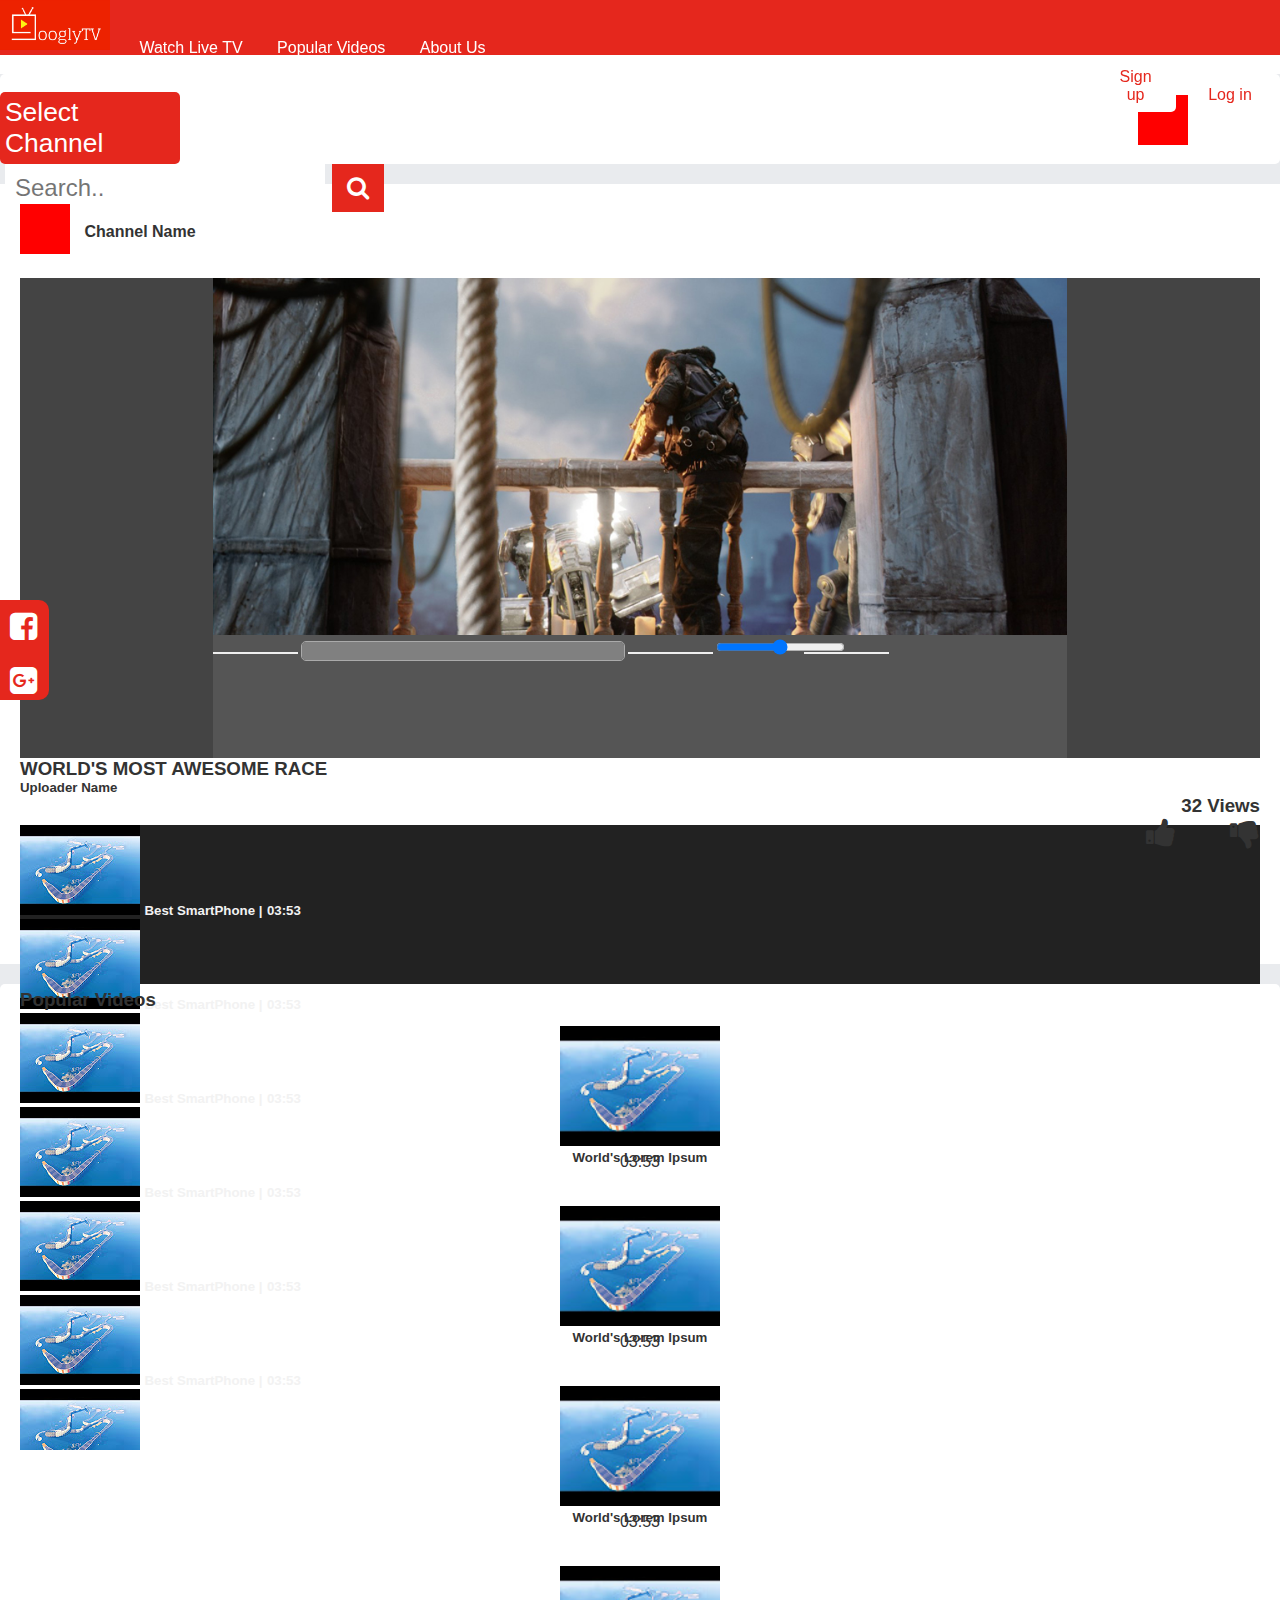
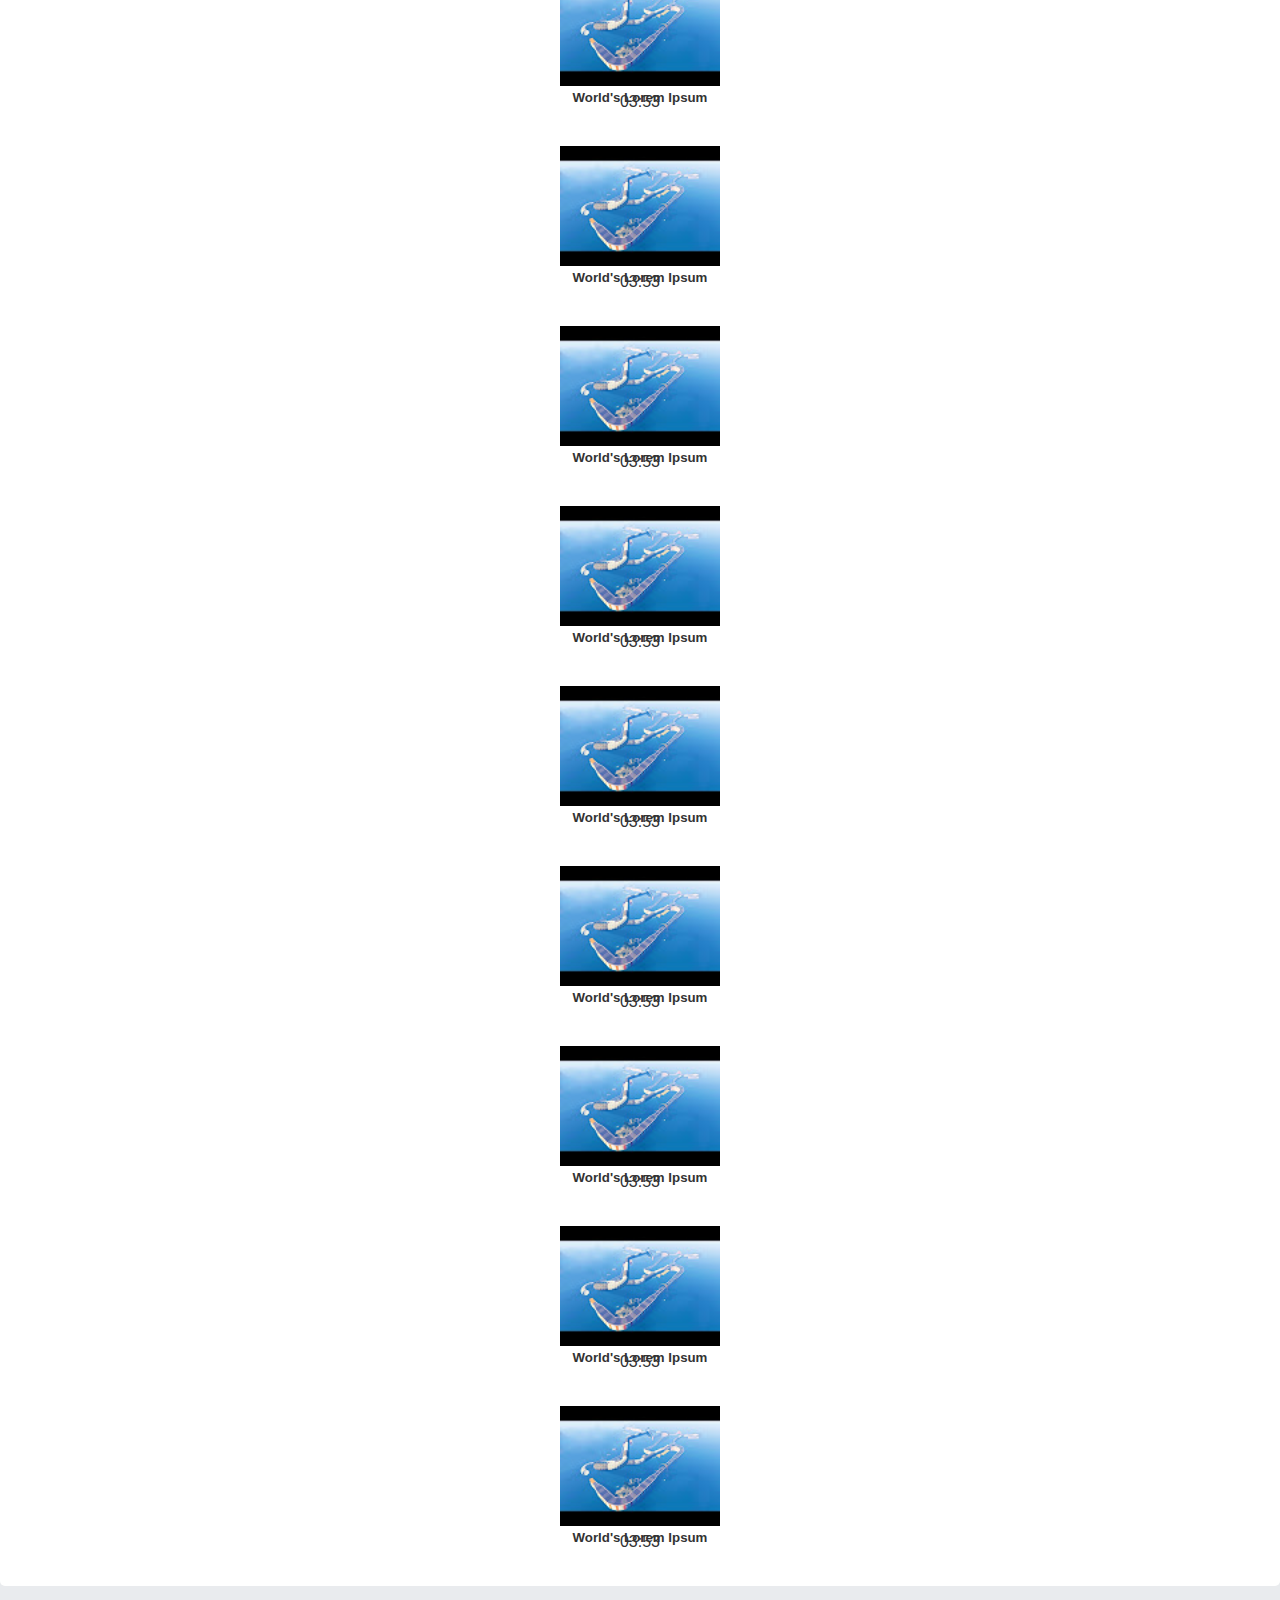
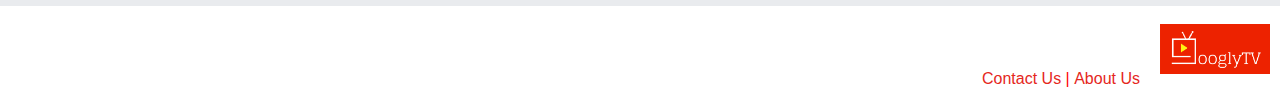
==== googlyTV/index.html @ a07a394a "Add files via upload" ====
<!DOCTYPE html>
<html>
<head>
  <meta name="viewport" content="width=device-width, initial-scale=1">
  <title>GooglyTV</title>
  <link rel="stylesheet" href="https://maxcdn.bootstrapcdn.com/bootstrap/3.3.6/css/bootstrap.min.css" integrity="sha384-1q8mTJOASx8j1Au+a5WDVnPi2lkFfwwEAa8hDDdjZlpLegxhjVME1fgjWPGmkzs7" crossorigin="anonymous">
  <link rel="stylesheet" href="http://cdnjs.cloudflare.com/ajax/libs/font-awesome/4.6.3/css/font-awesome.min.css">
  
  <link rel="stylesheet" href="assets/css/normalize4.css">
  <link rel="stylesheet" href="assets/css/font-awesome.min.css">
  <link rel="stylesheet" href="assets/css/main.css">
  <link rel="stylesheet" href="assets/css/body.css">
  <link rel="stylesheet" href="assets/css/styles.css">

  <link rel="icon" href="assets/images/main logo.png">

  <style>
    .glyphicon {
      font-size: 20px;
      color: #fff;
    }
  </style> {

}
</head>
<body>

  <nav>
    <div id="logo" class="col-md-8 col-sm-9 col-xs-9">
      <img src="assets/images/main_logo_big.png" alt="Logo" height="50" width="110" style="margin-right:10px;">
      <a href="#livetv" class="link">Watch Live TV</a>
      <a href="#popular_vids" class="link">Popular Videos</a>
      <a href="#" class="link">About Us</a>
    </div>
    <div id="login" class="col-md-4 col-sm-3 col-xs-3">
      <div class="dropdown">
        <i class="fa fa-user fa-2x user"></i>
        <div class="user_descr dropdown_content">
          <i class="fa fa-user fa-5x" style="color:#555;"></i>
          <span id="name">Abhishek Biswas</span>
          <span id="email">abhishek.blogger05@gmail.com</span>
          <hr style="margin:5px;">
          <div style="background-color:#f2f2f2;height:50px;padding:10px;"><a href="#">My Profile</a></div>
          <hr style="margin:5px;">
          <div style="background-color:#f2f2f2;height:50px;padding:10px;"><a href="#">Upload Video</a></div>
          <hr style="margin:5px;">
          <div style="background-color:#f2f2f2;height:50px;padding:10px;"><a href="#">Log Out</a></div>
        </div>
      </div>
      <button id="signup">Sign up</button>
      <button id="log_in">Log in</button>
    </div>
  </nav>

  <div id="social">
    <a href="#"><i class="fa fa-facebook-square fa-2x"></i></a>
    <a href="#"><i class="fa fa-google-plus-square fa-2x"></i></a>
  </div>

  <div class="container-fluid wrapper">

    <div id="header">
      <div id="channel" class="col-md-6 col-sm-6 col-xs-6">
        <div class="dropdown">
          <div id="select_channel">Select Channel</div>
          <div id="videos" class="dropdown_content">
            <div class="channel_list">Channel</div>
            <div class="channel_list">Channel</div>
            <div class="channel_list">Channel</div>
            <div class="channel_list">Channel</div>
            <div class="channel_list">Channel</div>
            <div class="channel_list">Channel</div>
          </div>  
        </div>
        
      </div>
      
      <span class="col-md-6 col-sm-6 col-xs-6" id="search_submit">
        <input type="text" name="search" placeholder="Search.." id="search">
        <button>
          <i class="fa fa-search"></i>
        </button>
      </span>
    </div>
    
    <div id="livetv"></div>

    <!-- ################################ -->

    <div id="player" class="container-fluid">

      <div id="video_section" class="col-md-8">

        <div id="channel_descr">
          <div></div>
          <h4>Channel Name</h4>
        </div>

        <div id="video_logo">
        </div>

        <div id="vid_wrapper">

          <div id="vid">

            <div id="videocontainer" data-fullscreen="false">

              <video id="video" preload="metadata" poster="assets/images/poster.jpg" >
                <source src="video/tears-of-steel-battle-clip-medium.mp4" type="video/mp4">
                </video>

                <ul id="video-controls" class="controls">

                  <li> <button type="button" class="btn btn-link" style="outline:none;" onclick="playpause()">
                    <span class="glyphicon glyphicon-play" id="playpause"></span>
                  </button></li>
                  <li class="progress">
                    <progress id="progress" value="0" min="0">
                      <span id="progress-bar"></span>
                    </progress>
                  </li>
                  <li><button type="button" class="btn btn-link" style="outline:none;" onclick="vol_toggle()">
                    <span class="glyphicon glyphicon-volume-up" id="volbtn"></span>
                  </button>
                </li>
                <li><input id="vol-control" type="range" min="0" max="100" step="1"></li>
                <li><button id="fs" type="button" class="btn btn-link" style="outline:none;">
                  <span class="glyphicon glyphicon-resize-small" id="scrnbtn"></span>
                </button></li>
              </ul>
            </div>
          </div>
        </div>

        <div id="vid_name" class="col-md-6">
          <h3>WORLD'S MOST AWESOME RACE</h3>
          <h5>Uploader Name</h5>
        </div>

        <div id="views" class="col-md-6">
          <h3>32 Views</h3>
          <i class="fa fa-thumbs-up fa-2x"></i>                    
          <i class="fa fa-thumbs-down fa-2x" style="margin-left:50px;"></i>                    
        </div>
      </div><!-- #video_section -->


      <div id="upcoming" class="col-md-4">
        <div id="upcoming_head"><h3>Upcoming Videos</h3></div>
        
        <div id="upcoming_vids">
          <div>
          <img src="assets/images/hqdefault.jpg" alt="screenshot" style="display:inline-block;">
          <h5 style="display:inline-block;">Best SmartPhone | </h5>
          <h5 style="display:inline;">03:53</h5>
        </div>
        <div>
          <img src="assets/images/hqdefault.jpg" alt="screenshot" style="display:inline-block;">
          <h5 style="display:inline-block;">Best SmartPhone | </h5>
          <h5 style="display:inline;">03:53</h5>
        </div>
        <div>
          <img src="assets/images/hqdefault.jpg" alt="screenshot" style="display:inline-block;">
          <h5 style="display:inline-block;">Best SmartPhone | </h5>
          <h5 style="display:inline;">03:53</h5>
        </div>
        <div>
          <img src="assets/images/hqdefault.jpg" alt="screenshot" style="display:inline-block;">
          <h5 style="display:inline-block;">Best SmartPhone | </h5>
          <h5 style="display:inline;">03:53</h5>
        </div>
        <div>
          <img src="assets/images/hqdefault.jpg" alt="screenshot" style="display:inline-block;">
          <h5 style="display:inline-block;">Best SmartPhone | </h5>
          <h5 style="display:inline;">03:53</h5>
        </div>
        <div>
          <img src="assets/images/hqdefault.jpg" alt="screenshot" style="display:inline-block;">
          <h5 style="display:inline-block;">Best SmartPhone | </h5>
          <h5 style="display:inline;">03:53</h5>
        </div>
        <div>
          <img src="assets/images/hqdefault.jpg" alt="screenshot" style="display:inline-block;">
          <h5 style="display:inline-block;">Best SmartPhone | </h5>
          <h5 style="display:inline;">03:53</h5>
        </div>
        <div>
          <img src="assets/images/hqdefault.jpg" alt="screenshot" style="display:inline-block;">
          <h5 style="display:inline-block;">Best SmartPhone | </h5>
          <h5 style="display:inline;">03:53</h5>
        </div>
        </div>
      </div>
    </div>


    <div id="popular_vids">
      <h3>Popular Videos</h3>
      <hr>

      <div class="container-fluid">
        <div class="col-lg-2 col-md-4 col-sm-6 col-xs-6">
          <div>
            <img src="assets/images/hqdefault.jpg" alt="Screen">
            <h5>World's Lorem Ipsum</h5><br>
            <p>03:53</p>
          </div>
        </div>
        <div class="col-lg-2 col-md-4 col-sm-6 col-xs-6">
          <div>
            <img src="assets/images/hqdefault.jpg" alt="Screen">
            <h5>World's Lorem Ipsum</h5><br>
            <p>03:53</p>
          </div>
        </div>
        <div class="col-lg-2 col-md-4 col-sm-6 col-xs-6">
          <div>
            <img src="assets/images/hqdefault.jpg" alt="Screen">
            <h5>World's Lorem Ipsum</h5><br>
            <p>03:53</p>
          </div>
        </div>
        <div class="col-lg-2 col-md-4 col-sm-6 col-xs-6">
          <div>
            <img src="assets/images/hqdefault.jpg" alt="Screen">
            <h5>World's Lorem Ipsum</h5><br>
            <p>03:53</p>
          </div>
        </div>
        <div class="col-lg-2 col-md-4 col-sm-6 col-xs-6">
          <div>
            <img src="assets/images/hqdefault.jpg" alt="Screen">
            <h5>World's Lorem Ipsum</h5><br>
            <p>03:53</p>
          </div>
        </div>
        <div class="col-lg-2 col-md-4 col-sm-6 col-xs-6">
          <div>
            <img src="assets/images/hqdefault.jpg" alt="Screen">
            <h5>World's Lorem Ipsum</h5><br>
            <p>03:53</p>
          </div>
        </div>
        <div class="col-lg-2 col-md-4 col-sm-6 col-xs-6">
          <div>
            <img src="assets/images/hqdefault.jpg" alt="Screen">
            <h5>World's Lorem Ipsum</h5><br>
            <p>03:53</p>
          </div>
        </div>
        <div class="col-lg-2 col-md-4 col-sm-6 col-xs-6">
          <div>
            <img src="assets/images/hqdefault.jpg" alt="Screen">
            <h5>World's Lorem Ipsum</h5><br>
            <p>03:53</p>
          </div>
        </div>
        <div class="col-lg-2 col-md-4 col-sm-6 col-xs-6">
          <div>
            <img src="assets/images/hqdefault.jpg" alt="Screen">
            <h5>World's Lorem Ipsum</h5><br>
            <p>03:53</p>
          </div>
        </div>
        <div class="col-lg-2 col-md-4 col-sm-6 col-xs-6">
          <div>
            <img src="assets/images/hqdefault.jpg" alt="Screen">
            <h5>World's Lorem Ipsum</h5><br>
            <p>03:53</p>
          </div>
        </div>
        <div class="col-lg-2 col-md-4 col-sm-6 col-xs-6">
          <div>
            <img src="assets/images/hqdefault.jpg" alt="Screen">
            <h5>World's Lorem Ipsum</h5><br>
            <p>03:53</p>
          </div>
        </div>
        <div class="col-lg-2 col-md-4 col-sm-6 col-xs-6">
          <div>
            <img src="assets/images/hqdefault.jpg" alt="Screen">
            <h5>World's Lorem Ipsum</h5><br>
            <p>03:53</p>
          </div>
        </div>

      </div>
    </div>


    <footer>
      <ul>
        <li><a href="#">Contact Us</a></li>
        <li>|</li>
        <li><a href="#">About Us</a></li>
      </ul>
      <div id="foot_logo">
        <img src="assets/images/main_logo_big.png" alt="Logo" height="50" width="110">
      </div>
    </footer>

    <a href="#" class="scrollup"><i class="fa fa-arrow-up fa-2x" style="color:#e5271d;"></i></a>

  </div> <!-- /.container-fluid -->







  <script src="https://ajax.googleapis.com/ajax/libs/jquery/3.1.0/jquery.min.js"></script>
  <script src="http://maxcdn.bootstrapcdn.com/bootstrap/3.3.6/js/bootstrap.min.js"></script>
  <script src="assets/js/script.js"></script>
  <script src="assets/js/video-player.js"></script>
  <script>
    function playpause()
    {

      btn=document.getElementById("playpause");

      if(btn.className=="glyphicon glyphicon-play")
      {
        btn.className="glyphicon glyphicon-pause";
      }
      else
      {
        btn.className="glyphicon glyphicon-play";
      }

    }


    function vol_toggle()
    {

      btn=document.getElementById("volbtn");

      if(btn.className=="glyphicon glyphicon-volume-up")
      {
        btn.className="glyphicon glyphicon-volume-off";
      }
      else
      {
        btn.className="glyphicon glyphicon-volume-up";
      }

    }

    function scrn_toggle()
    {

      btn=document.getElementById("scrnbtn");

      if(btn.className=="glyphicon glyphicon-resize-full")
      {
        btn.className="glyphicon glyphicon-resize-small";
      }
      else
      {
        btn.className="glyphicon glyphicon-resize-full";
      }

    }
  </script>
</body>
</html>
---- googlyTV/assets/css/normalize4.css ----
/*! normalize.css v4.1.1 | MIT License | github.com/necolas/normalize.css */

/**
 * 1. Change the default font family in all browsers (opinionated).
 * 2. Prevent adjustments of font size after orientation changes in IE and iOS.
 */

html {
  font-family: sans-serif; /* 1 */
  -ms-text-size-adjust: 100%; /* 2 */
  -webkit-text-size-adjust: 100%; /* 2 */
}

/**
 * Remove the margin in all browsers (opinionated).
 */

body {
  margin: 0;
}

/* HTML5 display definitions
   ========================================================================== */

/**
 * Add the correct display in IE 9-.
 * 1. Add the correct display in Edge, IE, and Firefox.
 * 2. Add the correct display in IE.
 */

article,
aside,
details, /* 1 */
figcaption,
figure,
footer,
header,
main, /* 2 */
menu,
nav,
section,
summary { /* 1 */
  display: block;
}

/**
 * Add the correct display in IE 9-.
 */

audio,
canvas,
progress,
video {
  display: inline-block;
}

/**
 * Add the correct display in iOS 4-7.
 */

audio:not([controls]) {
  display: none;
  height: 0;
}

/**
 * Add the correct vertical alignment in Chrome, Firefox, and Opera.
 */

progress {
  vertical-align: baseline;
}

/**
 * Add the correct display in IE 10-.
 * 1. Add the correct display in IE.
 */

template, /* 1 */
[hidden] {
  display: none;
}

/* Links
   ========================================================================== */

/**
 * 1. Remove the gray background on active links in IE 10.
 * 2. Remove gaps in links underline in iOS 8+ and Safari 8+.
 */

a {
  background-color: transparent; /* 1 */
  -webkit-text-decoration-skip: objects; /* 2 */
}

/**
 * Remove the outline on focused links when they are also active or hovered
 * in all browsers (opinionated).
 */

a:active,
a:hover {
  outline-width: 0;
}

/* Text-level semantics
   ========================================================================== */

/**
 * 1. Remove the bottom border in Firefox 39-.
 * 2. Add the correct text decoration in Chrome, Edge, IE, Opera, and Safari.
 */

abbr[title] {
  border-bottom: none; /* 1 */
  text-decoration: underline; /* 2 */
  text-decoration: underline dotted; /* 2 */
}

/**
 * Prevent the duplicate application of `bolder` by the next rule in Safari 6.
 */

b,
strong {
  font-weight: inherit;
}

/**
 * Add the correct font weight in Chrome, Edge, and Safari.
 */

b,
strong {
  font-weight: bolder;
}

/**
 * Add the correct font style in Android 4.3-.
 */

dfn {
  font-style: italic;
}

/**
 * Correct the font size and margin on `h1` elements within `section` and
 * `article` contexts in Chrome, Firefox, and Safari.
 */

h1 {
  font-size: 2em;
  margin: 0.67em 0;
}

/**
 * Add the correct background and color in IE 9-.
 */

mark {
  background-color: #ff0;
  color: #000;
}

/**
 * Add the correct font size in all browsers.
 */

small {
  font-size: 80%;
}

/**
 * Prevent `sub` and `sup` elements from affecting the line height in
 * all browsers.
 */

sub,
sup {
  font-size: 75%;
  line-height: 0;
  position: relative;
  vertical-align: baseline;
}

sub {
  bottom: -0.25em;
}

sup {
  top: -0.5em;
}

/* Embedded content
   ========================================================================== */

/**
 * Remove the border on images inside links in IE 10-.
 */

img {
  border-style: none;
}

/**
 * Hide the overflow in IE.
 */

svg:not(:root) {
  overflow: hidden;
}

/* Grouping content
   ========================================================================== */

/**
 * 1. Correct the inheritance and scaling of font size in all browsers.
 * 2. Correct the odd `em` font sizing in all browsers.
 */

code,
kbd,
pre,
samp {
  font-family: monospace, monospace; /* 1 */
  font-size: 1em; /* 2 */
}

/**
 * Add the correct margin in IE 8.
 */

figure {
  margin: 1em 40px;
}

/**
 * 1. Add the correct box sizing in Firefox.
 * 2. Show the overflow in Edge and IE.
 */

hr {
  box-sizing: content-box; /* 1 */
  height: 0; /* 1 */
  overflow: visible; /* 2 */
}

/* Forms
   ========================================================================== */

/**
 * 1. Change font properties to `inherit` in all browsers (opinionated).
 * 2. Remove the margin in Firefox and Safari.
 */

button,
input,
select,
textarea {
  font: inherit; /* 1 */
  margin: 0; /* 2 */
}

/**
 * Restore the font weight unset by the previous rule.
 */

optgroup {
  font-weight: bold;
}

/**
 * Show the overflow in IE.
 * 1. Show the overflow in Edge.
 */

button,
input { /* 1 */
  overflow: visible;
}

/**
 * Remove the inheritance of text transform in Edge, Firefox, and IE.
 * 1. Remove the inheritance of text transform in Firefox.
 */

button,
select { /* 1 */
  text-transform: none;
}

/**
 * 1. Prevent a WebKit bug where (2) destroys native `audio` and `video`
 *    controls in Android 4.
 * 2. Correct the inability to style clickable types in iOS and Safari.
 */

button,
html [type="button"], /* 1 */
[type="reset"],
[type="submit"] {
  -webkit-appearance: button; /* 2 */
}

/**
 * Remove the inner border and padding in Firefox.
 */

button::-moz-focus-inner,
[type="button"]::-moz-focus-inner,
[type="reset"]::-moz-focus-inner,
[type="submit"]::-moz-focus-inner {
  border-style: none;
  padding: 0;
}

/**
 * Restore the focus styles unset by the previous rule.
 */

button:-moz-focusring,
[type="button"]:-moz-focusring,
[type="reset"]:-moz-focusring,
[type="submit"]:-moz-focusring {
  outline: 1px dotted ButtonText;
}

/**
 * Change the border, margin, and padding in all browsers (opinionated).
 */

fieldset {
  border: 1px solid #c0c0c0;
  margin: 0 2px;
  padding: 0.35em 0.625em 0.75em;
}

/**
 * 1. Correct the text wrapping in Edge and IE.
 * 2. Correct the color inheritance from `fieldset` elements in IE.
 * 3. Remove the padding so developers are not caught out when they zero out
 *    `fieldset` elements in all browsers.
 */

legend {
  box-sizing: border-box; /* 1 */
  color: inherit; /* 2 */
  display: table; /* 1 */
  max-width: 100%; /* 1 */
  padding: 0; /* 3 */
  white-space: normal; /* 1 */
}

/**
 * Remove the default vertical scrollbar in IE.
 */

textarea {
  overflow: auto;
}

/**
 * 1. Add the correct box sizing in IE 10-.
 * 2. Remove the padding in IE 10-.
 */

[type="checkbox"],
[type="radio"] {
  box-sizing: border-box; /* 1 */
  padding: 0; /* 2 */
}

/**
 * Correct the cursor style of increment and decrement buttons in Chrome.
 */

[type="number"]::-webkit-inner-spin-button,
[type="number"]::-webkit-outer-spin-button {
  height: auto;
}

/**
 * 1. Correct the odd appearance in Chrome and Safari.
 * 2. Correct the outline style in Safari.
 */

[type="search"] {
  -webkit-appearance: textfield; /* 1 */
  outline-offset: -2px; /* 2 */
}

/**
 * Remove the inner padding and cancel buttons in Chrome and Safari on OS X.
 */

[type="search"]::-webkit-search-cancel-button,
[type="search"]::-webkit-search-decoration {
  -webkit-appearance: none;
}

/**
 * Correct the text style of placeholders in Chrome, Edge, and Safari.
 */

::-webkit-input-placeholder {
  color: inherit;
  opacity: 0.54;
}

/**
 * 1. Correct the inability to style clickable types in iOS and Safari.
 * 2. Change font properties to `inherit` in Safari.
 */

::-webkit-file-upload-button {
  -webkit-appearance: button; /* 1 */
  font: inherit; /* 2 */
}
---- googlyTV/assets/css/main.css ----
* {
  border:0;
  margin:0;
  font-family: sans-serif;
}

.dropdown {
  display: inline-block;
  position: relative;
}

.dropdown_content {
  display: none;
  position: absolute;
}

.dropdown:hover .dropdown_content {
  display: block;
}

/* Let's get this party started */
::-webkit-scrollbar {
    width: 15px;
}
 
/* Track */
::-webkit-scrollbar-track {
    -webkit-box-shadow: inset 0 0 6px #f5f5f5; 
    -webkit-border-radius: 10px;
    border-radius: 10px;
}
 
/* Handle */
::-webkit-scrollbar-thumb {
    -webkit-border-radius: 10px;
    border-radius: 10px;
    background: #e5271d; 
    -webkit-box-shadow: inset 0 0 6px rgba(0,0,0,0.5); 
}
::-webkit-scrollbar-thumb:window-inactive {
  background: rgba(255,0,0,0.4); 
}

a:link {
    text-decoration: none;
    color:#fff;
}

a:visited {
    text-decoration: none;
}

a:hover {
    text-decoration: underline;
}

a:active {
    text-decoration: underline;
}

a:visited {
  color:#ffffff;
}

.link {
  color: #fff;
  margin-right: 15px;
  margin-left: 15px;
  padding-bottom: 10px;
  position: relative;
  top: 3px;
  -webkit-transition: border-bottom 0.2s;
  -o-transition: border-bottom 0.2s;
  transition: border-bottom 0.2s;
}

.link:hover {
  text-decoration: none;
  color: #fff;
  border-bottom: 3px solid #fff;
}

#social {
  height: 100px;
  width: 60px;
  border-radius: 10px;
  position: fixed;
  left:-11px;
  top:600px;
  z-index: 70;
  background-color: #e5271d;
}

#social a i.fa {
  margin-left: 10px;
  color:#fff;
  padding: 11px;
}

.scrollup {
    width: 50px;
    height: 50px;
    position: fixed;
    bottom: 50px;
    right: 40px;
    border-radius: 50px;
    display: none;
    background-color: #f2f2f2;
    text-align: center;
    padding-top: 10px;
}

.container {
  background-color: #fff;
}

.container-fluid {
  background-color: #e9ebee;
}

nav {
  height: 55px;
  width: 100%;
  background-color: #e5271d;
  position: fixed;
  top:0px;
  z-index: 100;
}

nav #login .user {
  color:#000;
  position: relative;
  top: 5px;
  margin-right: 5px;
}

nav #login .user_descr {
  height: 310px;
  width: 400px;
  padding: 20px;
  background-color: #fff;
  top:30px;
  left:-200px;
  text-align: left;
}

nav #login .user_descr a {
  font-size: 1.3em;
  color:#e5271d;
  text-decoration: none;
}

#name, #email {
  position: relative;
  top: -22px;
}

#email {
  left:68px;
}

nav #login {
  padding-top: 7px;
  text-align: right;
}

nav #login i.fa {
  color: #fff;
  padding-right: 10px;
}

nav #login button {
  padding: 8px 13px;
  width: 80px;
  margin-right: 10px;
  margin-top: 3px;
  color: #e5271d;
  background-color: #fff;
  border-radius: 5px;
  -webkit-transition: background-color 0.4s;
  -o-transition: background-color 0.4s;
  transition: background-color 0.4s;
}

nav #login button:hover {
  background-color: red;
  color: #fff;
}

div#logo {
  height: 50px;
  background-size: cover;
}

footer {
  background-color: #fff;
  margin: 20px 0;
}

footer ul {
  text-align: right;
  position: relative;
  right: 140px;
}

footer ul li {
  display: inline-block;
  color: red;
  position: relative;
  bottom: -64px;
}

footer ul li a:link {
  color: #e5271d;
}

#foot_logo {
  text-align: right;
  padding: 0 10px 10px 0;
}
---- googlyTV/assets/css/body.css ----
.wrapper {
  max-width: 1585px;
}

#header {
  margin-top: 55px;
  padding: 10px 0;
  height: 70px;
  border-radius: 5px;
  background-color: #fff;
  font-size: 1.5em;
}

#videos {
  background-color: #f2f2f2;
  font-size: 0.8em;
  font-weight: bold;
  z-index: 90;
}

#videos .channel_list {
  font-size: 1em;
}

#select_channel {
  background-color: #e5271d;
  padding: 5px;
  width: 170px;
  color: #fff;
  border-radius: 5px;
  font-size: 1.1em;
  margin-top: 8px;
}

#videos {
  width: 1150px;
  height: 140px;
}

.channel_list {
  padding-top: 40px;
  text-align: center;
  display: inline-block;
  margin-left: 30px;
  margin-top: 7px;
  height: 100px;
  width: 150px;
  background-color: #e5271d;
  color:#fff;
}

span#search_submit {
  text-align: right;
  padding: 5px;
}

span#search_submit input {
  padding: 10px;
  width: 300px;
  -webkit-transition: width 0.4s ease-in-out;
  transition: width 0.4s ease-in-out;
}

span#search_submit input:focus {
  width: 70%;
}

@media screen and (max-width:1120px) {
  span#search_submit input {
    width: 150px;
  }
}

span#search_submit button {
  padding: 10px 15px;
  color:#fff;
  background-color: #e5271d;
}

div#videos {
  padding: 10px 15px;
}

div#videos h3 {
  display: inline-block;
  padding-right: 15px;
}

#livetv {
  position: absolute;
  top: 100px;
}

/* ##################### */

#player {
  background-color: #fff;
  margin: 20px 0;
  padding: 20px;
  height: 740px;
}

#video_section {
  padding: 0;
  background-color: #;
  height: 544px;
}

#channel_descr div {
  height:50px;
  width:50px;
  background-color:red;
  display:inline-block;
}

#channel_descr h4 {
  display:inline-block;
  position: relative;
  bottom:17px;
  padding-left: 10px;
}

#video_logo {
  height: 50px;
  width: 50px;
  background-color: red;
  position: absolute;
  right:92px;
  top:95px;
}

#vid_wrapper {
  background-color: #444;
}

#vid {
  height: 480px;
  width: 854px;
  margin: 0 auto;
  background-color: #555;
}

#views {
  text-align: right;
}

#upcoming {
  margin-top: 77px;
  color:#f2f2f2;
  background-color: #222;
  height: 625px;
}

#upcoming_vids {
  height: 625px;
  width: 490px;
  overflow: scroll;
}

#upcoming_head {
  position: absolute;
  top:-80px;
  color:#222;
}

#popular_vids {
  margin-top: 20px;
  padding: 5px 10px;
  border-radius: 5px;
  background-color: #fff;
}

#popular_vids h3 {
  padding: 10px;
  padding-top: 0;
}

#popular_vids>.container-fluid {
  background-color: #fff;
}

#popular_vids>.container-fluid .col-md-4 div {
  text-align: center;
  padding-top: 5px;
  -webkit-transition: background-color 0.4s;
  -o-transition: background-color 0.4s;
  transition: background-color 0.4s;
}

#popular_vids>.container-fluid .col-md-4 div:hover {
  background-color: #e9ebee;
  border-radius: 5px;
}

#popular_vids>.container-fluid .col-md-4 div p {
  margin-bottom: 0;
  position: relative;
  top: -30px;
}

#popular_vids>.container-fluid .col-md-4 div img {
  height: 120px;
}
---- googlyTV/assets/css/styles.css ----
html,body {
	margin:0;
	padding:0;
	width:100%;
	height:100%;
}
body {
	color:#333;
	font-family:"Lucida Grande","Lucida Sans Unicode","DejaVu Sans",Lucida,Arial,Helvetica,sans-serif;
}
h1 {
	color:#333;
	font-size:20px;
	font-size:1.25rem;
}
a {
	color:#0095dd;
	text-decoration:none;
}
a:hover, a:focus {
	color:#2255aa;
	text-decoration:underline;
}
div#videocontainer{
	width: 1280px;
	width:100%;
	height:auto;
	margin:20px 0 0;
	margin:1.25rem 0 0;
}
figcaption {
	display:block;
	font-size:16px;
	font-size:1rem;
}
video {
	width:100%;
	height:auto;
}

/* controls */
.controls, .controls li {
	padding:0;
	margin:0;
}
.controls {
	display:none;
	list-style-type:none;
	overflow:hidden;
	background:transparent;
}
.controls li {
	float:left;
	width:10%;
	margin-left:0.3%;
}
.controls li:first-child {
	margin-left:0;
}
.controls .progress {
	width:38%;
	cursor:pointer;
}
.controls button {
	width:100%;
	text-align:center;
	overflow:hidden;
	white-space:nowrap;
  	text-overflow:ellipsis;
}
.controls progress {
	display:block;
	width:100%;
	height:20px;
	height:1.25rem;
	margin-top:2px;
	margin-top:0.125rem;
	border:1px solid #aaa;
	overflow:hidden;
	-moz-border-radius:5px;
	-webkit-border-radius:5px;
	border-radius:5px;
}
.controls progress span {
	width:0%;
	height:100%;
	display:inline-block;
	background-color:#2a84cd;	
}

/* fullscreen */
html:-ms-fullscreen {
	width:100%;
}
:-webkit-full-screen {
	background-color:transparent;
}
/* hide controls on fullscreen with WebKit */
div#videocontainer[data-fullscreen=true] video::-webkit-media-controls {
	display:none !important;
}
div#videocontainer[data-fullscreen=true] {
	max-width:100%;
	width:100%;
	margin:0;
	padding:0;
}
div#videocontainer[data-fullscreen=true] video {
	height:auto;
}
div#videocontainer[data-fullscreen=true] figcaption {
	display:none;
}
div#videocontainer[data-fullscreen=true] .controls {
	position:absolute;
	bottom:2%;
	width:100%;
	z-index:2147483647;
}
div#videocontainer[data-fullscreen=true] .controls li {
	width:5%;
}
div#videocontainer[data-fullscreen=true] .controls .progress {
	width:68%;
}
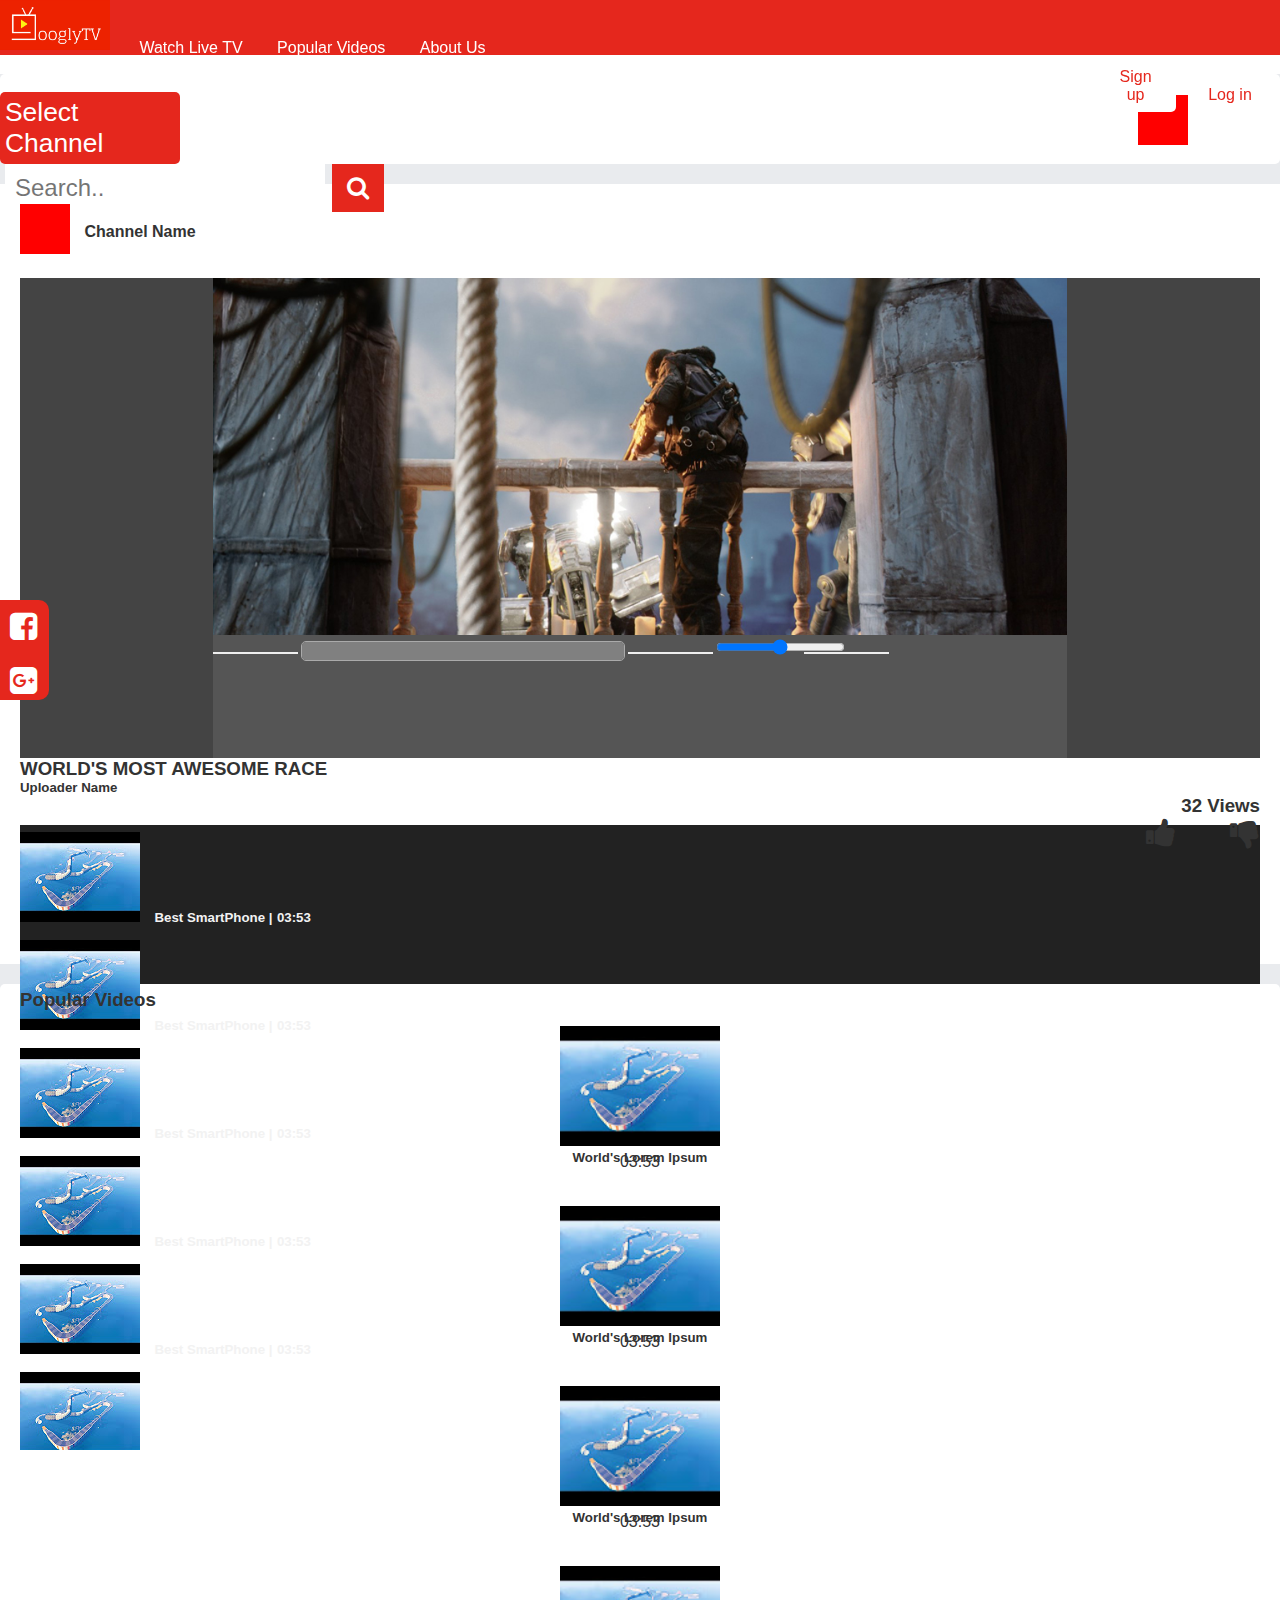
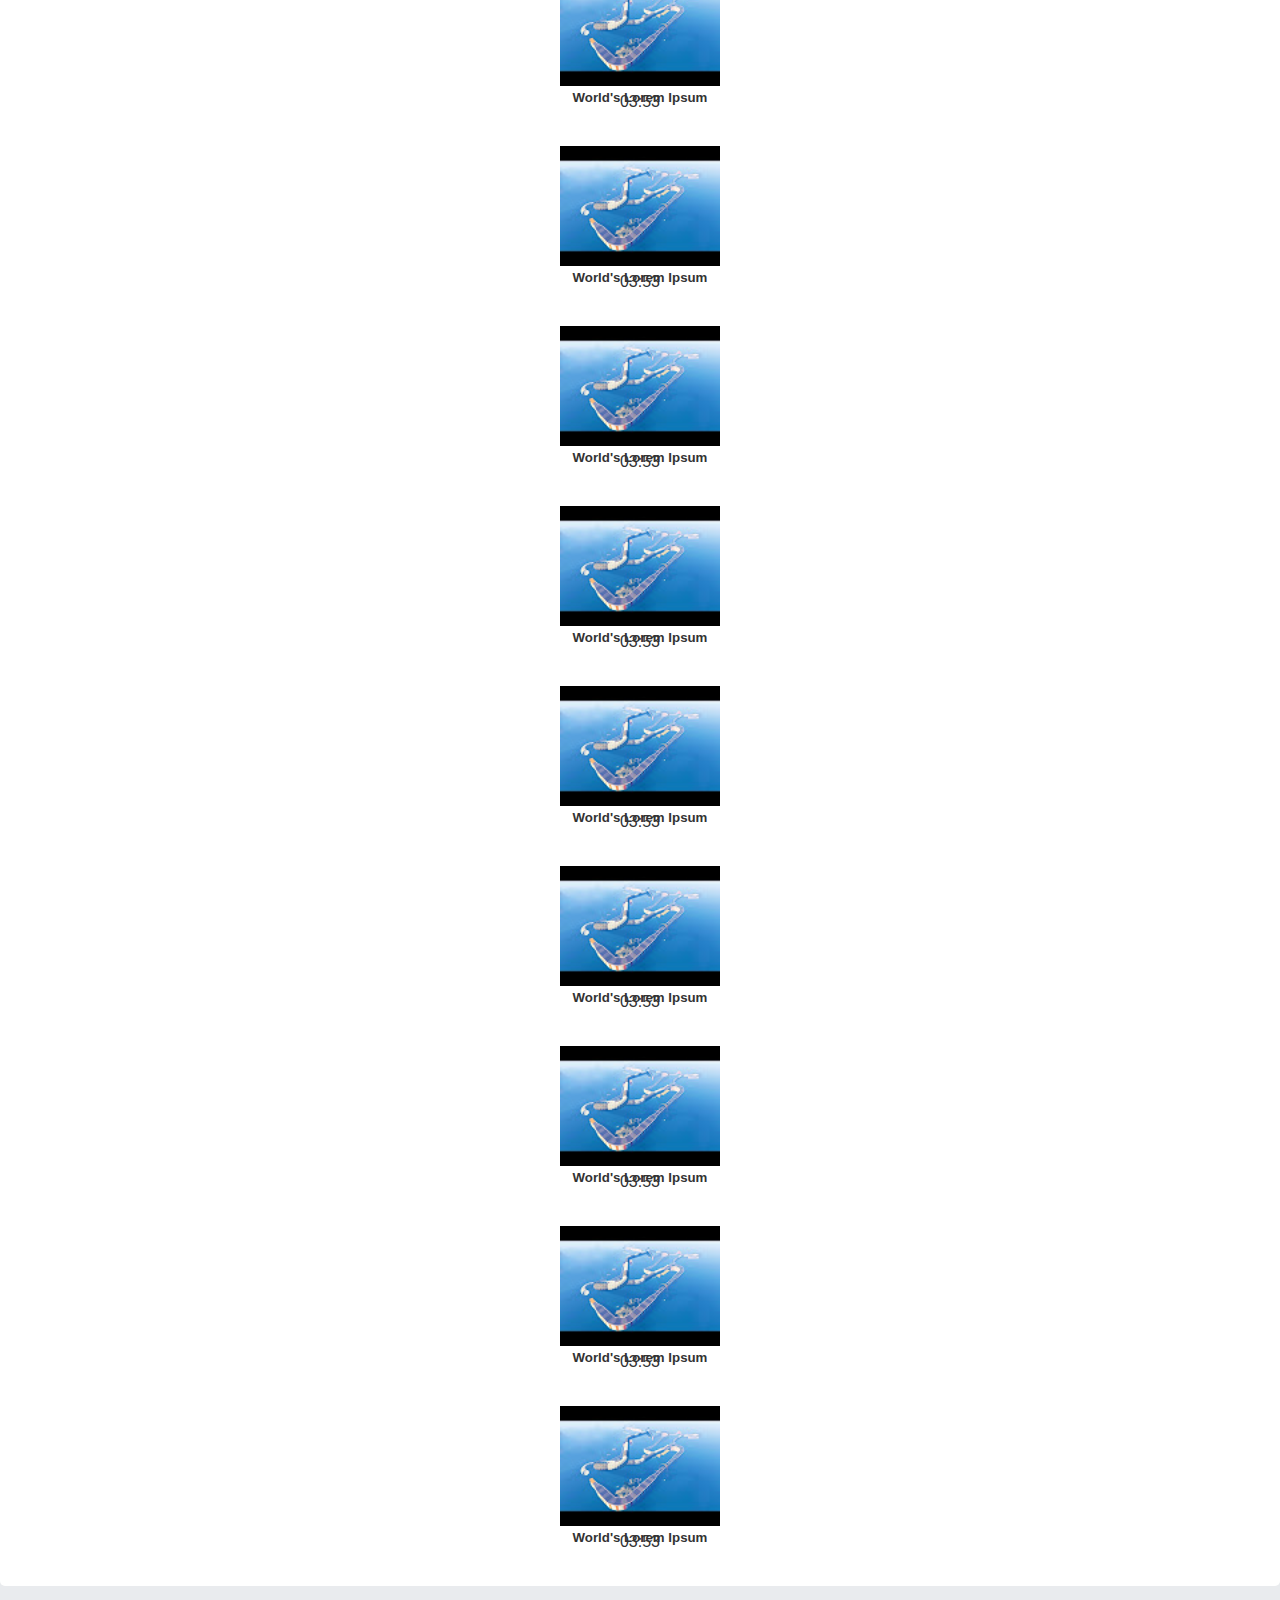
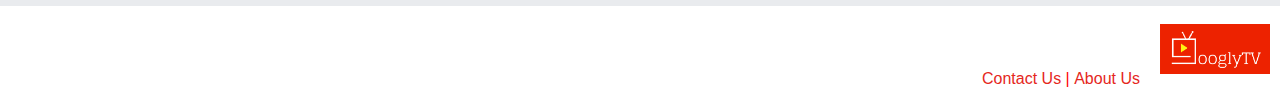
==== commit b948dc27: "Add files via upload" ====
--- a/googlyTV/index.html
+++ b/googlyTV/index.html
@@ -150,45 +150,45 @@
         
         <div id="upcoming_vids">
           <div>
-          <img src="assets/images/hqdefault.jpg" alt="screenshot" style="display:inline-block;">
-          <h5 style="display:inline-block;">Best SmartPhone | </h5>
-          <h5 style="display:inline;">03:53</h5>
-        </div>
-        <div>
-          <img src="assets/images/hqdefault.jpg" alt="screenshot" style="display:inline-block;">
-          <h5 style="display:inline-block;">Best SmartPhone | </h5>
-          <h5 style="display:inline;">03:53</h5>
-        </div>
-        <div>
-          <img src="assets/images/hqdefault.jpg" alt="screenshot" style="display:inline-block;">
-          <h5 style="display:inline-block;">Best SmartPhone | </h5>
-          <h5 style="display:inline;">03:53</h5>
-        </div>
-        <div>
-          <img src="assets/images/hqdefault.jpg" alt="screenshot" style="display:inline-block;">
-          <h5 style="display:inline-block;">Best SmartPhone | </h5>
-          <h5 style="display:inline;">03:53</h5>
-        </div>
-        <div>
-          <img src="assets/images/hqdefault.jpg" alt="screenshot" style="display:inline-block;">
-          <h5 style="display:inline-block;">Best SmartPhone | </h5>
-          <h5 style="display:inline;">03:53</h5>
-        </div>
-        <div>
-          <img src="assets/images/hqdefault.jpg" alt="screenshot" style="display:inline-block;">
-          <h5 style="display:inline-block;">Best SmartPhone | </h5>
-          <h5 style="display:inline;">03:53</h5>
-        </div>
-        <div>
-          <img src="assets/images/hqdefault.jpg" alt="screenshot" style="display:inline-block;">
-          <h5 style="display:inline-block;">Best SmartPhone | </h5>
-          <h5 style="display:inline;">03:53</h5>
-        </div>
-        <div>
-          <img src="assets/images/hqdefault.jpg" alt="screenshot" style="display:inline-block;">
-          <h5 style="display:inline-block;">Best SmartPhone | </h5>
-          <h5 style="display:inline;">03:53</h5>
-        </div>
+            <img src="assets/images/hqdefault.jpg" alt="screenshot" style="display:inline-block;">
+            <h5 style="display:inline-block;">Best SmartPhone | </h5>
+            <h5 style="display:inline;">03:53</h5>
+          </div>
+          <div>
+            <img src="assets/images/hqdefault.jpg" alt="screenshot" style="display:inline-block;">
+            <h5 style="display:inline-block;">Best SmartPhone | </h5>
+            <h5 style="display:inline;">03:53</h5>
+          </div>
+          <div>
+            <img src="assets/images/hqdefault.jpg" alt="screenshot" style="display:inline-block;">
+            <h5 style="display:inline-block;">Best SmartPhone | </h5>
+            <h5 style="display:inline;">03:53</h5>
+          </div>
+          <div>
+            <img src="assets/images/hqdefault.jpg" alt="screenshot" style="display:inline-block;">
+            <h5 style="display:inline-block;">Best SmartPhone | </h5>
+            <h5 style="display:inline;">03:53</h5>
+          </div>
+          <div>
+            <img src="assets/images/hqdefault.jpg" alt="screenshot" style="display:inline-block;">
+            <h5 style="display:inline-block;">Best SmartPhone | </h5>
+            <h5 style="display:inline;">03:53</h5>
+          </div>
+          <div>
+            <img src="assets/images/hqdefault.jpg" alt="screenshot" style="display:inline-block;">
+            <h5 style="display:inline-block;">Best SmartPhone | </h5>
+            <h5 style="display:inline;">03:53</h5>
+          </div>
+          <div>
+            <img src="assets/images/hqdefault.jpg" alt="screenshot" style="display:inline-block;">
+            <h5 style="display:inline-block;">Best SmartPhone | </h5>
+            <h5 style="display:inline;">03:53</h5>
+          </div>
+          <div>
+            <img src="assets/images/hqdefault.jpg" alt="screenshot" style="display:inline-block;">
+            <h5 style="display:inline-block;">Best SmartPhone | </h5>
+            <h5 style="display:inline;">03:53</h5>
+          </div>
         </div>
       </div>
     </div>
--- a/googlyTV/assets/css/main.css
+++ b/googlyTV/assets/css/main.css
@@ -140,7 +140,7 @@
   padding: 20px;
   background-color: #fff;
   top:30px;
-  left:-200px;
+  left:-380px;
   text-align: left;
 }
 
--- a/googlyTV/assets/css/body.css
+++ b/googlyTV/assets/css/body.css
@@ -154,7 +154,15 @@
 #upcoming_vids {
   height: 625px;
   width: 490px;
-  overflow: scroll;
+  overflow-y: scroll;
+}
+
+#upcoming_vids div {
+  padding: 7px 0;
+}
+
+#upcoming_vids div img {
+  padding-right: 10px;
 }
 
 #upcoming_head {
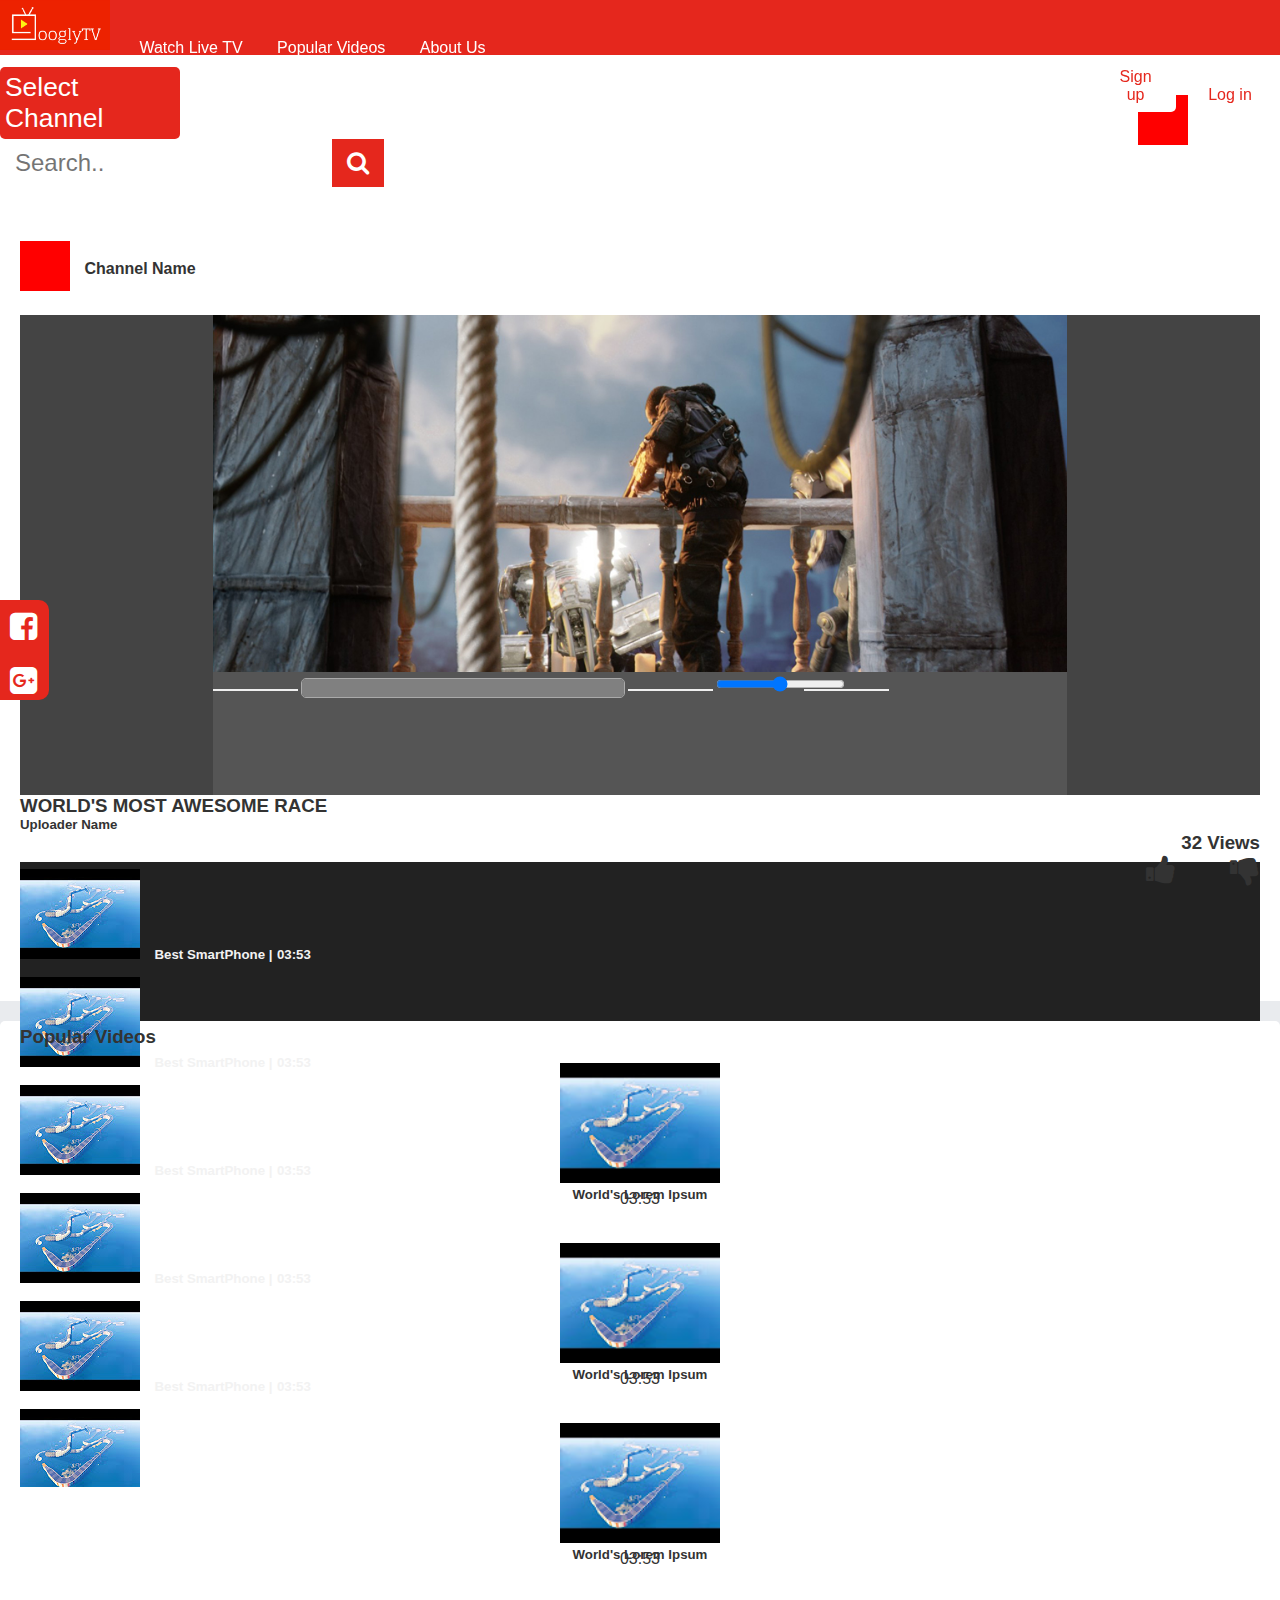
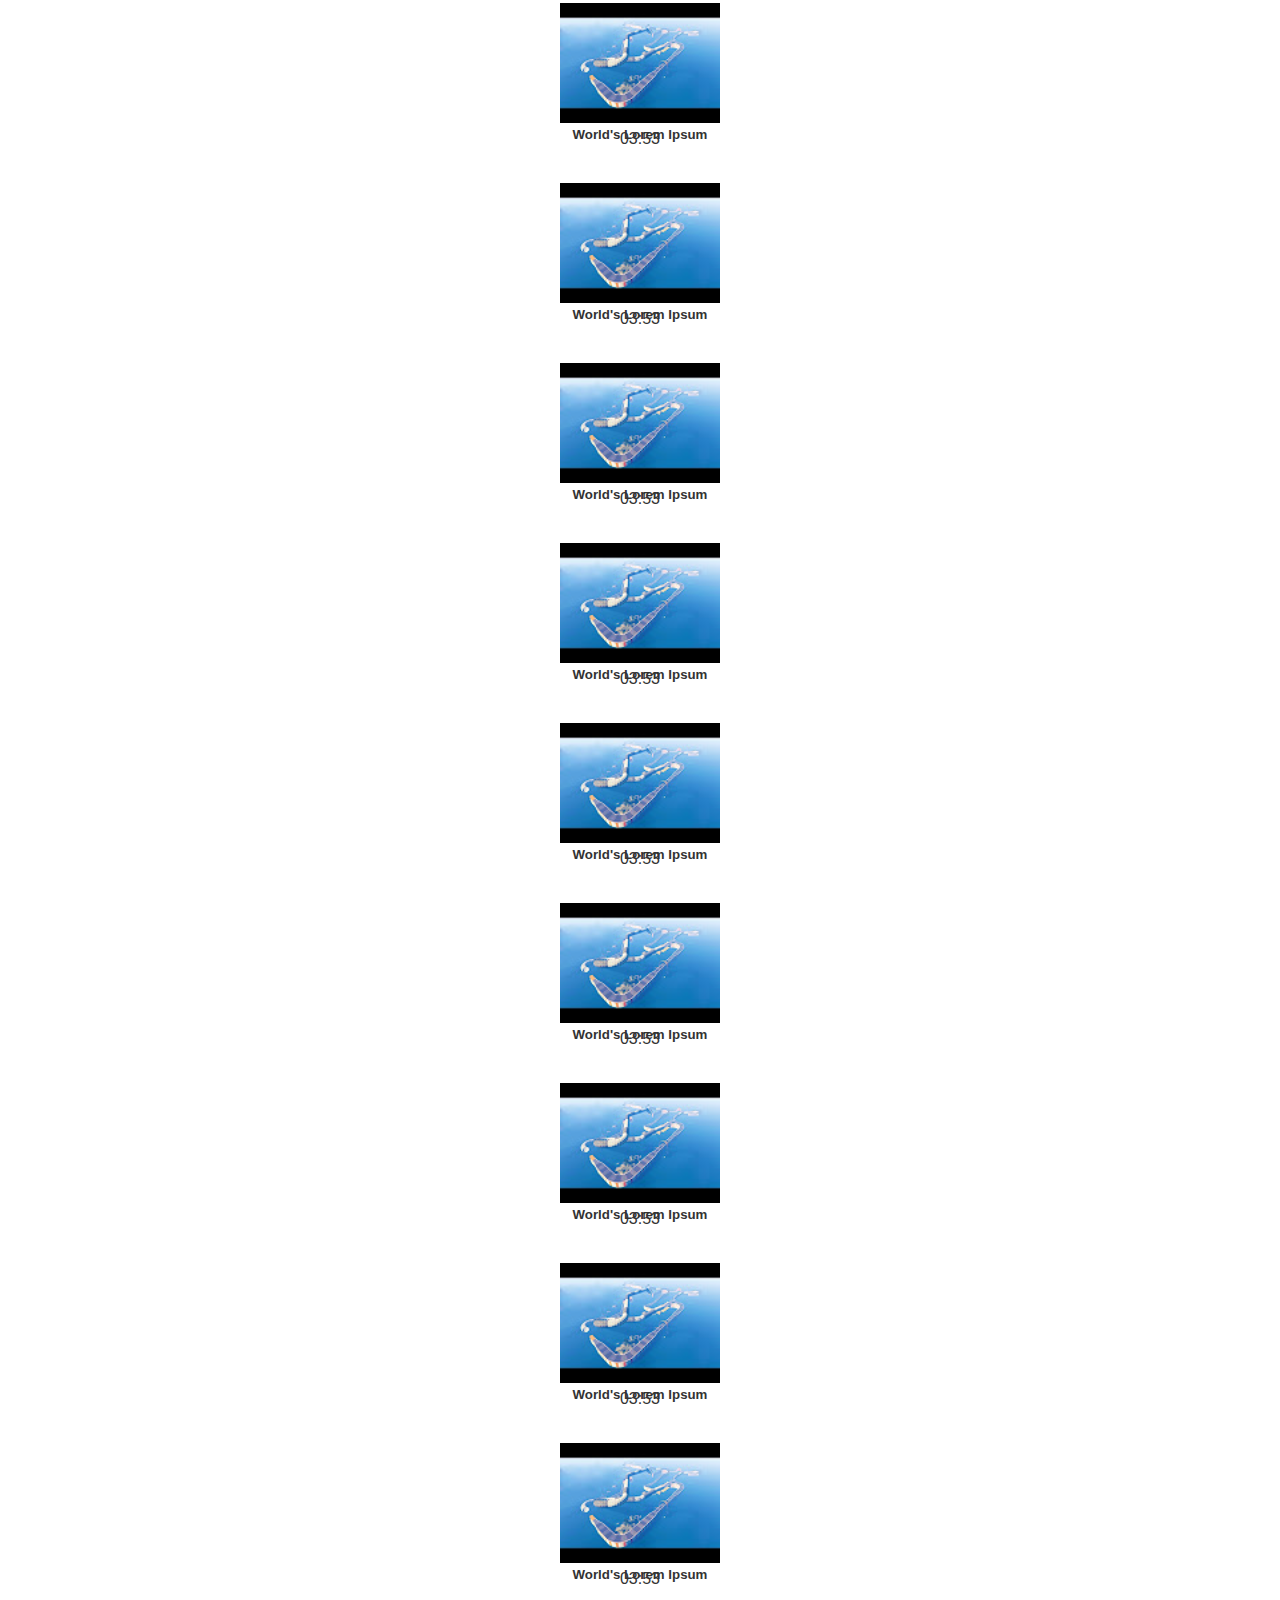
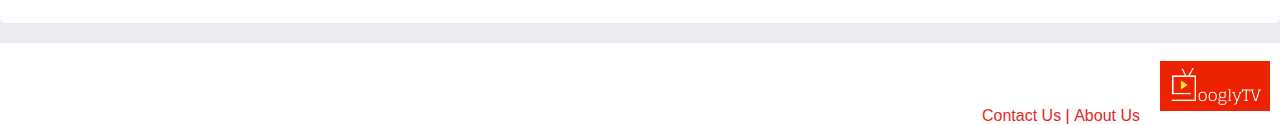
==== commit 73ec311f: "Add files via upload" ====
--- a/googlyTV/index.html
+++ b/googlyTV/index.html
@@ -57,9 +57,7 @@
     <a href="#"><i class="fa fa-google-plus-square fa-2x"></i></a>
   </div>
 
-  <div class="container-fluid wrapper">
-
-    <div id="header">
+  <div id="header">
       <div id="channel" class="col-md-6 col-sm-6 col-xs-6">
         <div class="dropdown">
           <div id="select_channel">Select Channel</div>
@@ -82,6 +80,10 @@
         </button>
       </span>
     </div>
+
+  <div class="container-fluid wrapper">
+
+    
     
     <div id="livetv"></div>
 
--- a/googlyTV/assets/css/body.css
+++ b/googlyTV/assets/css/body.css
@@ -3,9 +3,8 @@
 }
 
 #header {
-  margin-top: 55px;
-  padding: 10px 0;
-  height: 70px;
+  height: 102px;
+  padding: 40px 0;
   border-radius: 5px;
   background-color: #fff;
   font-size: 1.5em;
@@ -47,6 +46,13 @@
   width: 150px;
   background-color: #e5271d;
   color:#fff;
+  -webkit-transition: background-color 0.2s;
+  -o-transition: background-color 0.2s;
+  transition: background-color 0.2s;
+}
+
+.channel_list:hover {
+  background-color: pink;
 }
 
 span#search_submit {
@@ -159,6 +165,13 @@
 
 #upcoming_vids div {
   padding: 7px 0;
+  -webkit-transition: background-color 0.2s;
+  -o-transition: background-color 0.2s;
+  transition: background-color 0.2s;
+}
+
+#upcoming_vids div:hover {
+  background-color: #777;
 }
 
 #upcoming_vids div img {
--- a/googlyTV/assets/css/styles.css
+++ b/googlyTV/assets/css/styles.css
@@ -23,8 +23,7 @@
 	text-decoration:underline;
 }
 div#videocontainer{
-	width: 1280px;
-	width:100%;
+	width: 854px;
 	height:auto;
 	margin:20px 0 0;
 	margin:1.25rem 0 0;
